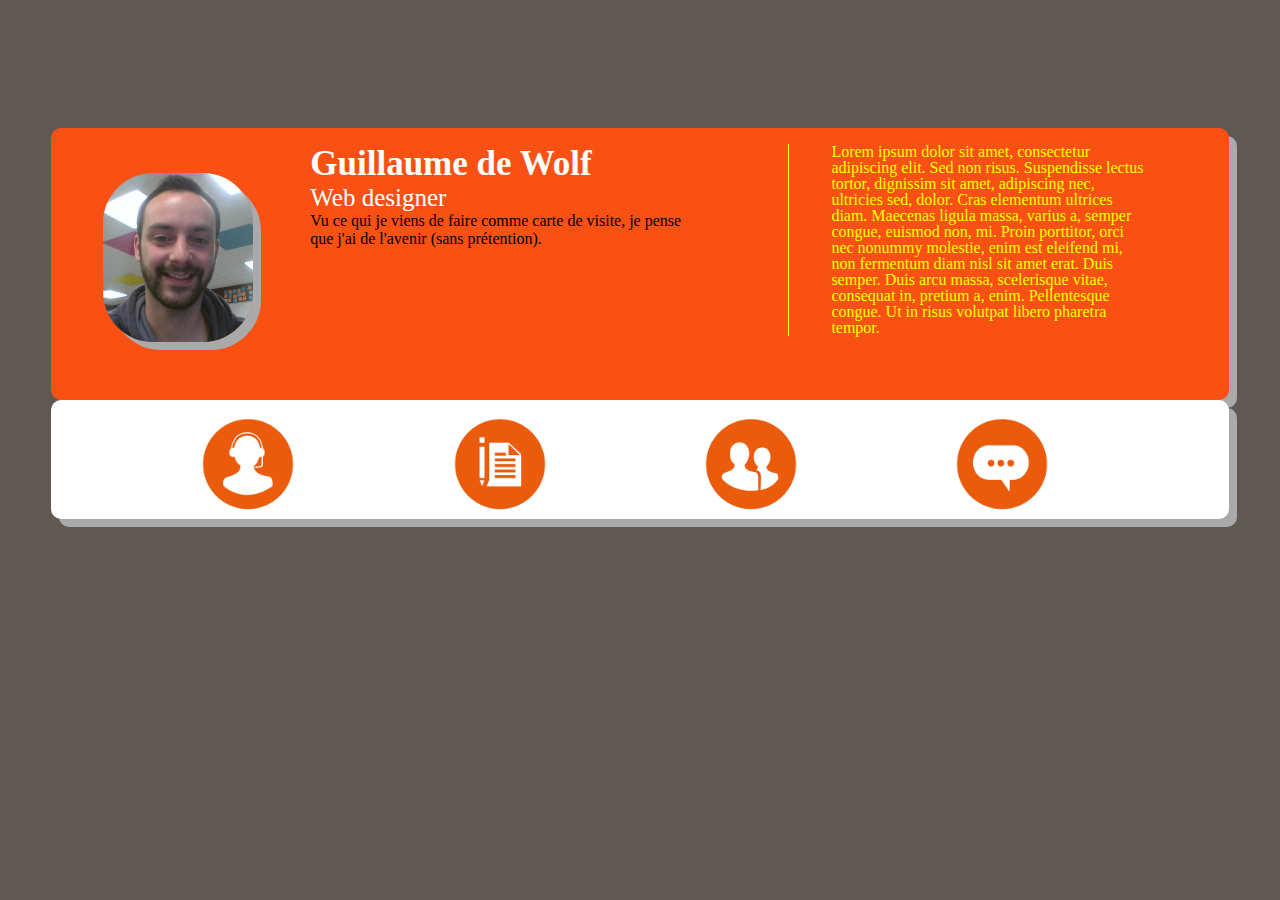
==== contact.html @ 4e685bb7 "v1 ajout de tous les fichier" ====
<!DOCTYPE html>
<html>
	<head>
		<title>Vcard</title>
		<meta charset="utf-8">
		<link rel="stylesheet" type="text/css" href="style.css">
	</head>
	<body>
		<div class="vcard">
			<div class="gauche">
				<img class="pp" src="Images/PPvcard.jpg">
				<p><strong>Guillaume de Wolf</strong></br>
					<span>Web designer</span></br>
					Vu ce qui je viens de faire comme carte de visite, je pense que j'ai de l'avenir (sans prétention).
				</p>
			</div> 
			<div class="droite">
				<p id="contact">Lorem ipsum dolor sit amet, consectetur adipiscing elit. Sed non risus. Suspendisse lectus tortor, dignissim sit amet, adipiscing nec, ultricies sed, dolor. Cras elementum ultrices diam. Maecenas ligula massa, varius a, semper congue, euismod non, mi. Proin porttitor, orci nec nonummy molestie, enim est eleifend mi, non fermentum diam nisl sit amet erat. Duis semper. Duis arcu massa, scelerisque vitae, consequat in, pretium a, enim. Pellentesque congue. Ut in risus volutpat libero pharetra tempor.</p>
			</div>
			<div class="clear"></div>
		</div>
		<div class="click">
			<a href="index.html"><img class="icon" src="Images/profil.png"></a>
			<a href="resumer.html"><img class="icon" src="Images/resumer.png"></a>
			<a href="social.html"><img class="icon" src="Images/social.png"></a>
			<a href="contact.html"><img class="icon" src="Images/contact.png"></a>
		</div>
	</body>
</html>
---- style.css ----
body{
	margin-top: 10%;
	margin-left: 4%;
	margin-right: 4%;
	background-color:   #605852  ;
}

.clear {
	clear: both;
}

.vcard{
	width: 100%;
	height: 272px;
	background-color:  #f95013 ;
	border-radius: 10px;
	box-shadow: 8px 8px 0px #aaa;
}

.gauche {
	float: left;
	width: 55%;

}

.droite {
	float: right;
	line-height: 3;
	width: 45%;


}

.liste-gauche {
	float: left;
	margin-left: 8%;
	border-left: solid 1px;
}
.liste-droite {
	float: right;
	list-style-type: none;
	margin-right: 15px;
}
.pp{
	height: 169px;
	width: 150px;
	margin-top: 7%;
	margin-left: 8%	;
	border-radius: 50px;
	box-shadow: 8px 8px 0px #aaa; 
}
p{
	float:right;
	width: 60%;
}

strong {
	font-size: 35px;
	color:white;
}

span {
	font-size: 25px;
	color:white;
}
.click{
	background-color: white;
	border-radius: 10px;
	box-shadow: 8px 8px 0px #aaa; 
}
.icon{
	height: 100px;
	width: 100px;
	margin-left: 12.5%;
	padding-top: 15px;
}


#resumer {
	line-height: 1;
	margin-right: 15%;
	border-left: solid 1px;
	padding-left: 8%;
}

#contact {
	line-height: 1;
	margin-right: 15%;
	border-left: solid 1px;
	padding-left: 8%;
	color:yellow;
}

#social {
	line-height: 1;
	margin-right: 15%;
	border-left: solid 1px;
	padding-left: 8%;
	color: red
}

.facebook, .twitter, .linkedin {
	height: 70px;
	width: 70px;
	float: right;
	padding-right: 10%;
	margin-top: 15%;
		
}





/* ------ -------- ------- ------ $ */

       .icon {
  -webkit-animation-name: bounceIn;
  animation-name: bounceIn;
  -webkit-animation-duration: 3s;
  animation-duration: 3s;
  -webkit-animation-fill-mode: both;
  animation-fill-mode: both;
  -webkit-animation-iteration-count: infinite;
  animation-iteration-count: infinite;

  }
  @-webkit-keyframes bounceIn {
  0%,60% ,68%, 76%, 84%, 92%, 100% {
  -webkit-transition-timing-function: cubic-bezier(0.215, 0.610, 0.355, 1.000);
  transition-timing-function: cubic-bezier(0.215, 0.610, 0.355, 1.000);
  }
  0%, 60% {
  	-webkit-transform: scale3d(1, 1, 1);
  transform: scale3d(1, 1, 1);
	}
  68% {
  -webkit-transform: scale3d(1.1, 1.1, 1.1);
  transform: scale3d(1.1, 1.1, 1.1);
  }
  76% {
  -webkit-transform: scale3d(.9, .9, .9);
  transform: scale3d(.9, .9, .9);
  }
  84% {
  opacity: 1;
  -webkit-transform: scale3d(1.03, 1.03, 1.03);
  transform: scale3d(1.03, 1.03, 1.03);
  }
  92% {
  -webkit-transform: scale3d(.97, .97, .97);
  transform: scale3d(.97, .97, .97);
  }
  100% {
  opacity: 1;
  -webkit-transform: scale3d(1, 1, 1);
  transform: scale3d(1, 1, 1);
  }
  }
  @keyframes bounceIn {
  0%, 20%, 40%, 60%, 80%, 100% {
  -webkit-transition-timing-function: cubic-bezier(0.215, 0.610, 0.355, 1.000);
  transition-timing-function: cubic-bezier(0.215, 0.610, 0.355, 1.000);
  }
  0%, 60% {
	-webkit-transform: scale3d(1, 1, 10);
  transform: scale3d(1, 1, 1);
	}
  68% {
  -webkit-transform: scale3d(1.1, 1.1, 1.1);
  transform: scale3d(1.1, 1.1, 1.1);
  }
  76% {
  -webkit-transform: scale3d(.9, .9, .9);
  transform: scale3d(.9, .9, .9);
  }
  84% {
  opacity: 1;
  -webkit-transform: scale3d(1.03, 1.03, 1.03);
  transform: scale3d(1.03, 1.03, 1.03);
  }
  92% {
  -webkit-transform: scale3d(.97, .97, .97);
  transform: scale3d(.97, .97, .97);
  }
  100% {
  opacity: 1;
  -webkit-transform: scale3d(1, 1, 1);
  transform: scale3d(1, 1, 1);
  }
  } 

/* --------------------------------------------------*/

		.linkedin {
	  -webkit-backface-visibility: visible;
	  backface-visibility: visible;
	  -webkit-animation-name: flip;
	  animation-name: flip;
	  -webkit-animation-duration: 1s;
	  animation-duration: 1s;
	  -webkit-animation-fill-mode: both;
	  animation-fill-mode: both;
	  -webkit-animation-delay: 0.5s;
	  animation-delay: 0.5s;
	  }
	  	.twitter {
	  -webkit-backface-visibility: visible;
	  backface-visibility: visible;
	  -webkit-animation-name: flip;
	  animation-name: flip;
	  -webkit-animation-duration: 1s;
	  animation-duration: 1s;
	  -webkit-animation-fill-mode: both;
	  animation-fill-mode: both;
	  -webkit-animation-delay: 1s;
	  animation-delay: 1s;
	  }
	       .facebook {
	  -webkit-backface-visibility: visible;
	  backface-visibility: visible;
	  -webkit-animation-name: flip;
	  animation-name: flip;
	  -webkit-animation-duration: 1s;
	  animation-duration: 1s;
	  -webkit-animation-fill-mode: both;
	  animation-fill-mode: both;
	  -webkit-animation-delay: 1.5s;
	  animation-delay: 1.5s;
	  }
  @-webkit-keyframes flip {
  0% {
  -webkit-transform: perspective(400px) rotate3d(0, 1, 0, -360deg);
  transform: perspective(400px) rotate3d(0, 1, 0, -360deg);
  -webkit-animation-timing-function: ease-out;
  animation-timing-function: ease-out;
  }
  40% {
  -webkit-transform: perspective(400px) translate3d(0, 0, 150px) rotate3d(0, 1, 0, -190deg);
  transform: perspective(400px) translate3d(0, 0, 150px) rotate3d(0, 1, 0, -190deg);
  -webkit-animation-timing-function: ease-out;
  animation-timing-function: ease-out;
  }
  50% {
  -webkit-transform: perspective(400px) translate3d(0, 0, 150px) rotate3d(0, 1, 0, -170deg);
  transform: perspective(400px) translate3d(0, 0, 150px) rotate3d(0, 1, 0, -170deg);
  -webkit-animation-timing-function: ease-in;
  animation-timing-function: ease-in;
  }
  80% {
  -webkit-transform: perspective(400px) scale3d(.95, .95, .95);
  transform: perspective(400px) scale3d(.95, .95, .95);
  -webkit-animation-timing-function: ease-in;
  animation-timing-function: ease-in;
  }
  100% {
  -webkit-transform: perspective(400px);
  transform: perspective(400px);
  -webkit-animation-timing-function: ease-in;
  animation-timing-function: ease-in;
  }
  }
  @keyframes flip {
  0% {
  -webkit-transform: perspective(400px) rotate3d(0, 1, 0, -360deg);
  transform: perspective(400px) rotate3d(0, 1, 0, -360deg);
  -webkit-animation-timing-function: ease-out;
  animation-timing-function: ease-out;
  }
  40% {
  -webkit-transform: perspective(400px) translate3d(0, 0, 150px) rotate3d(0, 1, 0, -190deg);
  transform: perspective(400px) translate3d(0, 0, 150px) rotate3d(0, 1, 0, -190deg);
  -webkit-animation-timing-function: ease-out;
  animation-timing-function: ease-out;
  }
  50% {
  -webkit-transform: perspective(400px) translate3d(0, 0, 150px) rotate3d(0, 1, 0, -170deg);
  transform: perspective(400px) translate3d(0, 0, 150px) rotate3d(0, 1, 0, -170deg);
  -webkit-animation-timing-function: ease-in;
  animation-timing-function: ease-in;
  }
  80% {
  -webkit-transform: perspective(400px) scale3d(.95, .95, .95);
  transform: perspective(400px) scale3d(.95, .95, .95);
  -webkit-animation-timing-function: ease-in;
  animation-timing-function: ease-in;
  }
  100% {
  -webkit-transform: perspective(400px);
  transform: perspective(400px);
  -webkit-animation-timing-function: ease-in;
  animation-timing-function: ease-in;
  }
  } 

/* -------------------------------------------------------*/
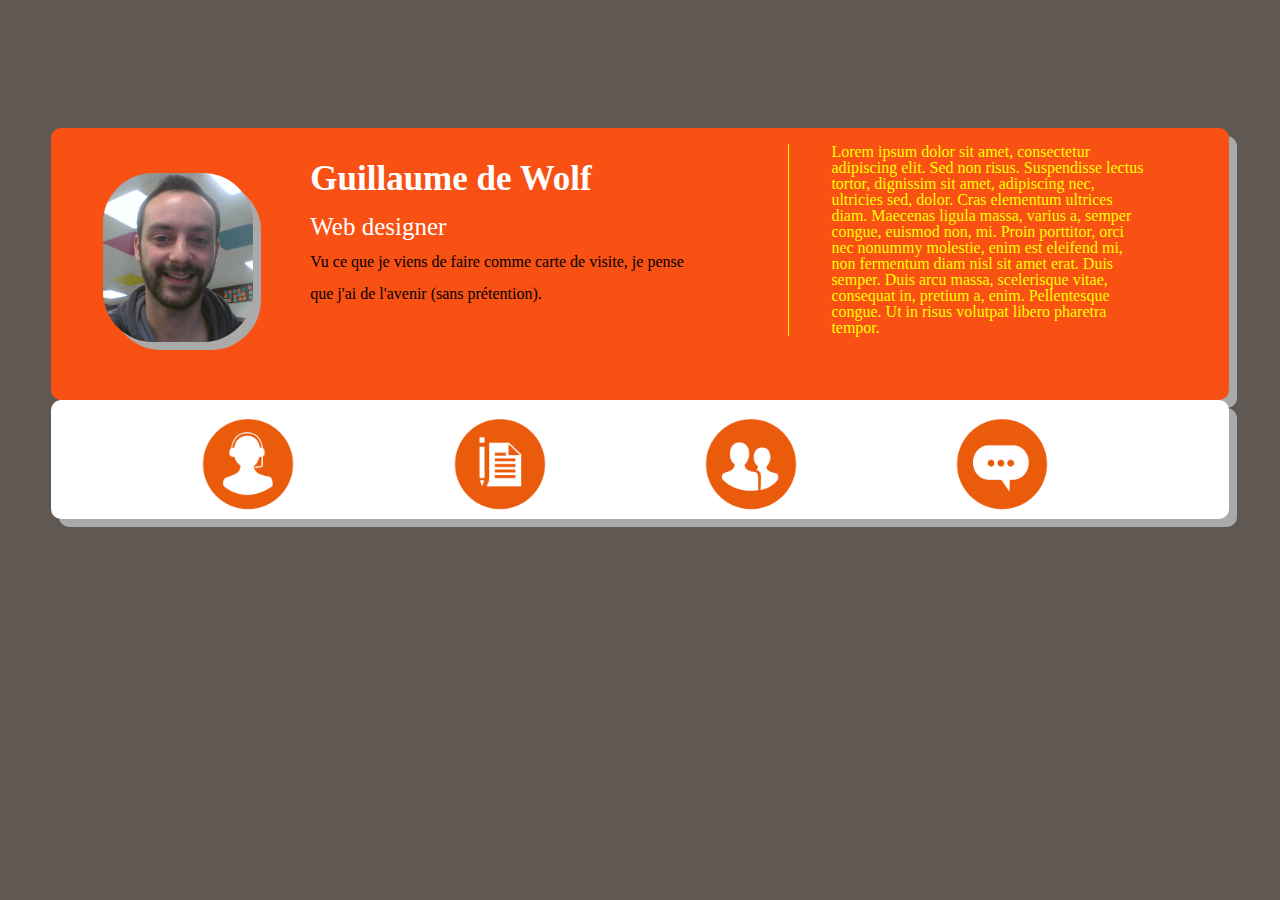
==== commit 1d02ccc2: "correction erreur" ====
--- a/contact.html
+++ b/contact.html
@@ -11,7 +11,7 @@
 				<img class="pp" src="Images/PPvcard.jpg">
 				<p><strong>Guillaume de Wolf</strong></br>
 					<span>Web designer</span></br>
-					Vu ce qui je viens de faire comme carte de visite, je pense que j'ai de l'avenir (sans prétention).
+					Vu ce que je viens de faire comme carte de visite, je pense que j'ai de l'avenir (sans prétention).
 				</p>
 			</div> 
 			<div class="droite">
@@ -20,10 +20,10 @@
 			<div class="clear"></div>
 		</div>
 		<div class="click">
-			<a href="index.html"><img class="icon" src="Images/profil.png"></a>
-			<a href="resumer.html"><img class="icon" src="Images/resumer.png"></a>
-			<a href="social.html"><img class="icon" src="Images/social.png"></a>
-			<a href="contact.html"><img class="icon" src="Images/contact.png"></a>
+				<a href="index.html"><img class="icon" src="Images/profil.png"></a>
+				<a href="resumer.html"><img class="icon" src="Images/resumer.png"></a>
+				<a href="social.html"><img class="icon" src="Images/social.png"></a>
+				<a href="contact.html"><img class="icon" src="Images/contact.png"></a>
 		</div>
 	</body>
 </html>--- a/style.css
+++ b/style.css
@@ -20,6 +20,8 @@
 .gauche {
 	float: left;
 	width: 55%;
+  line-height: 2;
+
 
 }
 
@@ -27,6 +29,7 @@
 	float: right;
 	line-height: 3;
 	width: 45%;
+
 
 
 }
@@ -62,11 +65,13 @@
 span {
 	font-size: 25px;
 	color:white;
+  line-height: 1;
 }
 .click{
 	background-color: white;
 	border-radius: 10px;
-	box-shadow: 8px 8px 0px #aaa; 
+	box-shadow: 8px 8px 0px #aaa;
+  width: 100% 
 }
 .icon{
 	height: 100px;
@@ -201,7 +206,7 @@
 	  animation-duration: 1s;
 	  -webkit-animation-fill-mode: both;
 	  animation-fill-mode: both;
-	  -webkit-animation-delay: 0.5s;
+	  -webkit-animation-delay: 2.5s;
 	  animation-delay: 0.5s;
 	  }
 	  	.twitter {
@@ -213,7 +218,7 @@
 	  animation-duration: 1s;
 	  -webkit-animation-fill-mode: both;
 	  animation-fill-mode: both;
-	  -webkit-animation-delay: 1s;
+	  -webkit-animation-delay: 3s;
 	  animation-delay: 1s;
 	  }
 	       .facebook {
@@ -225,7 +230,7 @@
 	  animation-duration: 1s;
 	  -webkit-animation-fill-mode: both;
 	  animation-fill-mode: both;
-	  -webkit-animation-delay: 1.5s;
+	  -webkit-animation-delay: 3.5s;
 	  animation-delay: 1.5s;
 	  }
   @-webkit-keyframes flip {
